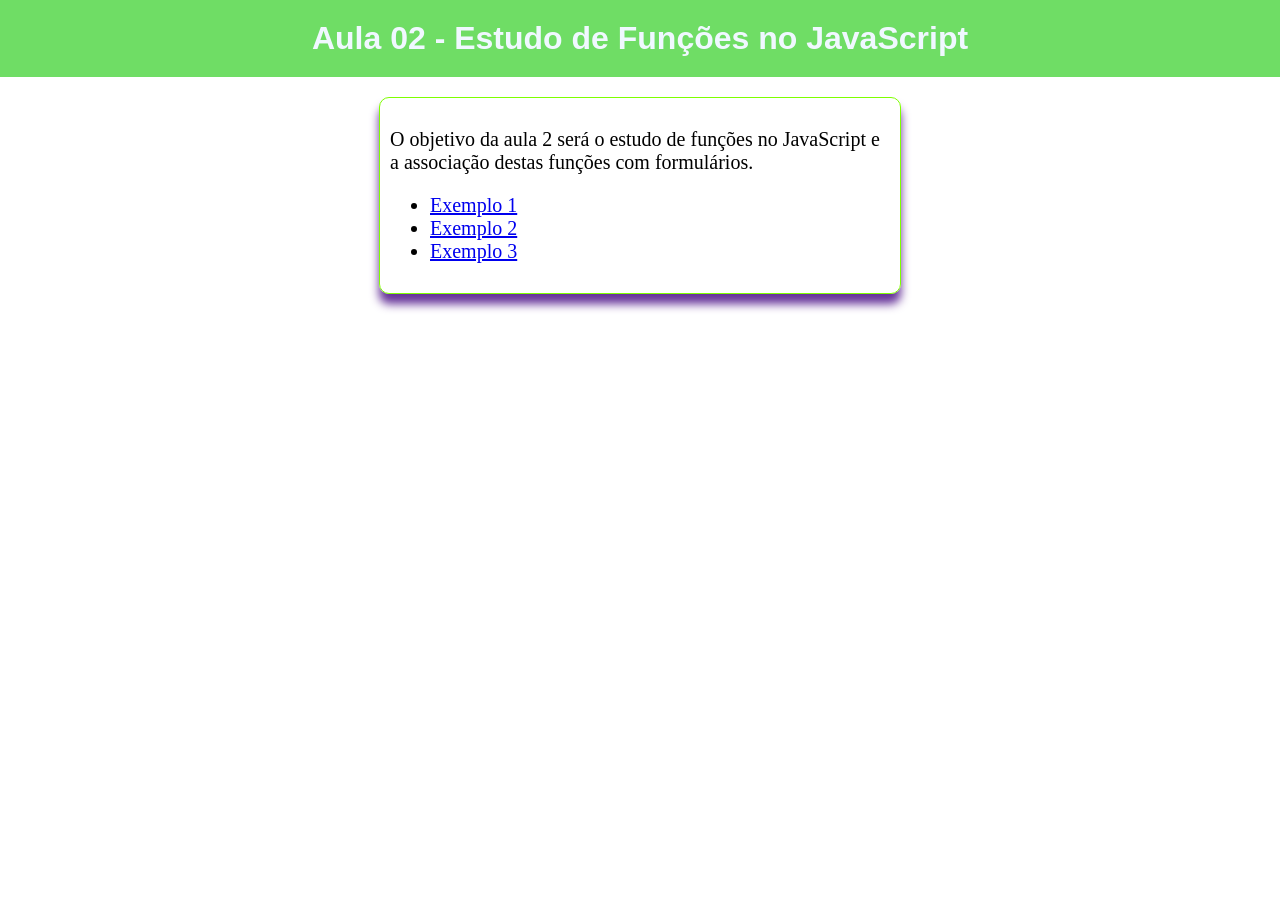
==== aula02/index.html @ aeefa195 "24/03/2026" ====
<!DOCTYPE html>
<html lang="en">
<head>
    <meta charset="UTF-8">
    <meta name="viewport" content="width=device-width, initial-scale=1.0">
    <title>Document</title>
    <link rel="stylesheet" href="estilo.css">
</head>
<body>
    <h1>Aula 02 - Estudo de Funções no JavaScript</h1>

    <div class="conteudo">

        <p>
            O objetivo da aula 2 será o estudo de funções
            no JavaScript e a associação destas funções
            com formulários.
        </p>


        <ul>
            <li><a href="exempo1.html">Exemplo 1</a></li>
            <li><a href="exemplo2.html">Exemplo 2</a></li>
            <li><a href="exercicio3.html">Exemplo 3</a></li>

        </ul>







    </div>
</body>
</html>
---- aula02/estilo.css ----
body
        {
margin: 0;
padding: 0;

        }

h1
{
    margin: 0;
    padding: 20px;
    text-align: center;
    background-color: rgb(111, 221, 101);
    color: aliceblue;
    font-family: 'Gill Sans', 'Gill Sans MT', Calibri, 'Trebuchet MS', sans-serif;
}



form
{
border: 1px solid plum;
width: 500px;
margin: 20px auto;
padding: 20px;

}

input[type=text]
{
width: 100%;
padding: 5px;

}
input[type=button]
{
    padding: 10px;
}

.conteudo
{
    border : 1px solid chartreuse;
    margin: 20px auto;
    width: 500px;
    padding: 10px;
    border-radius: 10px;
    box-shadow: 0 10px 10px rebeccapurple;
    font-size: 20px;
}
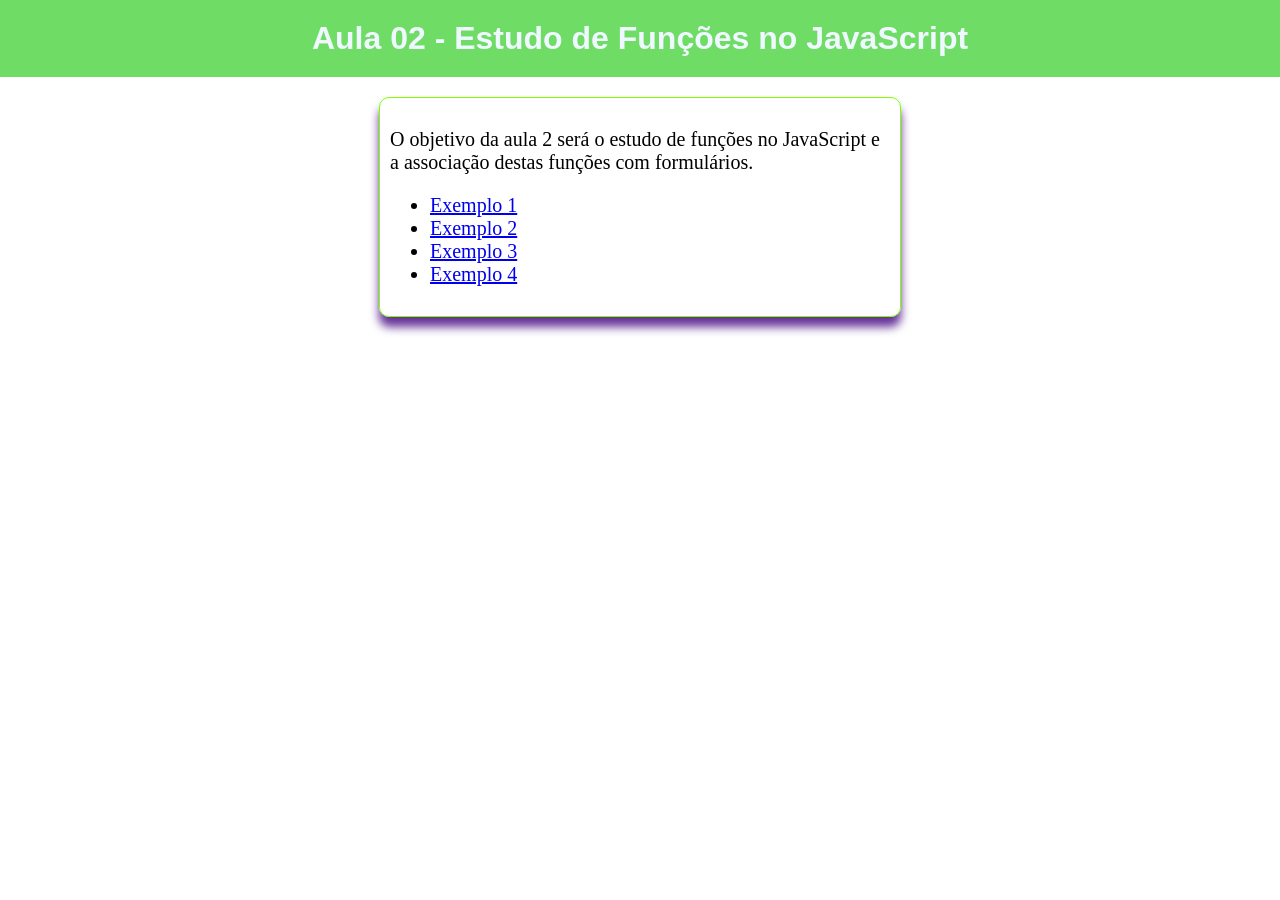
==== commit 3471953a: "07/04/2026" ====
--- a/aula02/index.html
+++ b/aula02/index.html
@@ -22,6 +22,7 @@
             <li><a href="exempo1.html">Exemplo 1</a></li>
             <li><a href="exemplo2.html">Exemplo 2</a></li>
             <li><a href="exercicio3.html">Exemplo 3</a></li>
+            <li><a href="exemplo4.html">Exemplo 4</a></li>
 
         </ul>
 
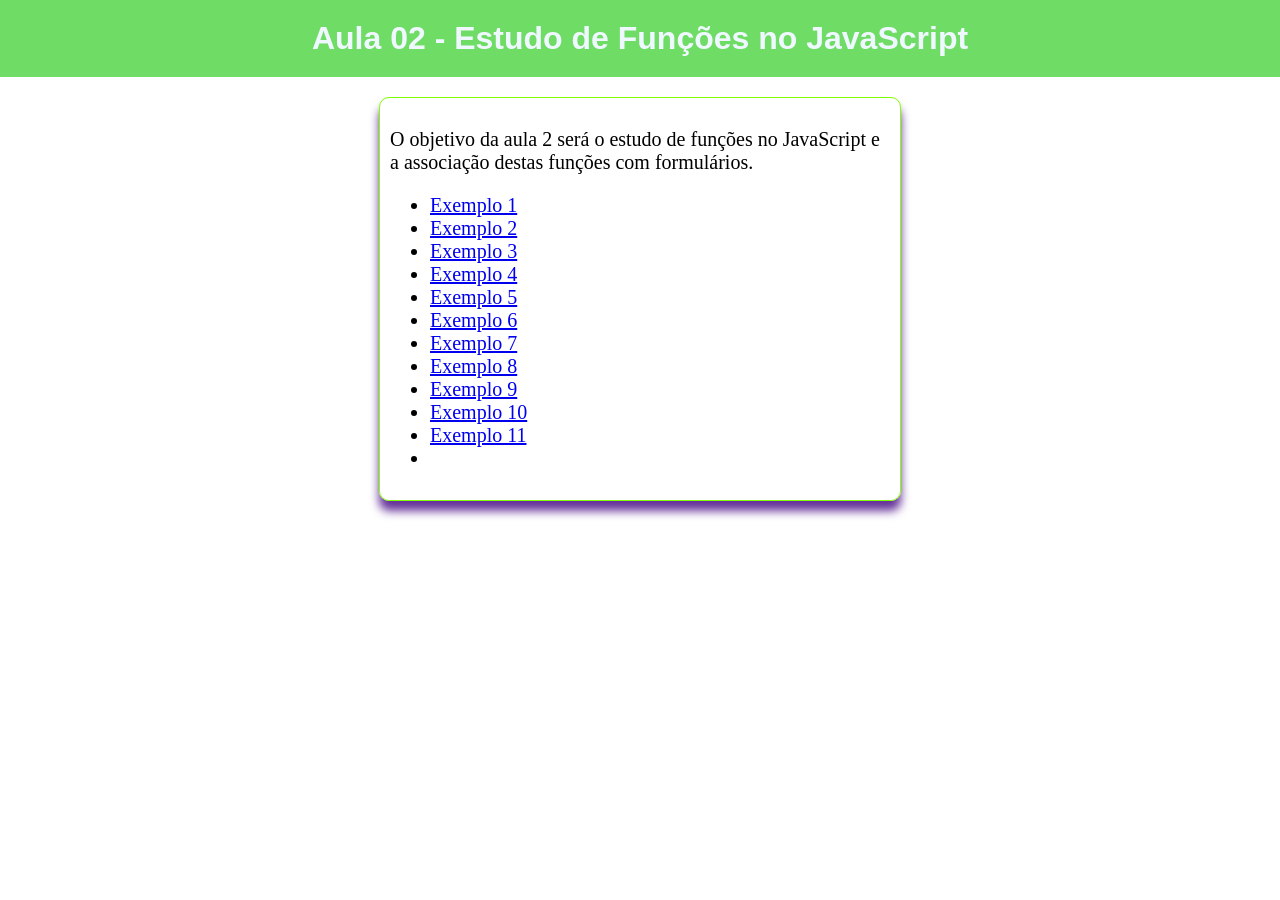
==== commit ed67bb63: "14/04/2026" ====
--- a/aula02/index.html
+++ b/aula02/index.html
@@ -23,6 +23,14 @@
             <li><a href="exemplo2.html">Exemplo 2</a></li>
             <li><a href="exercicio3.html">Exemplo 3</a></li>
             <li><a href="exemplo4.html">Exemplo 4</a></li>
+            <li><a href="exemplo5.html">Exemplo 5</a></li>
+            <li><a href="exemplo6.html">Exemplo 6</a></li>
+            <li><a href="exemplo7.html">Exemplo 7</a></li>
+            <li><a href="exemplo8.html">Exemplo 8</a></li>
+            <li><a href="exemplo9.html">Exemplo 9</a></li>
+            <li><a href="exemplo10.html">Exemplo 10</a></li>
+            <li><a href="exemplo11.html">Exemplo 11</a></li>
+            <li><a href="exemplo12.html"></a></li>
 
         </ul>
 
